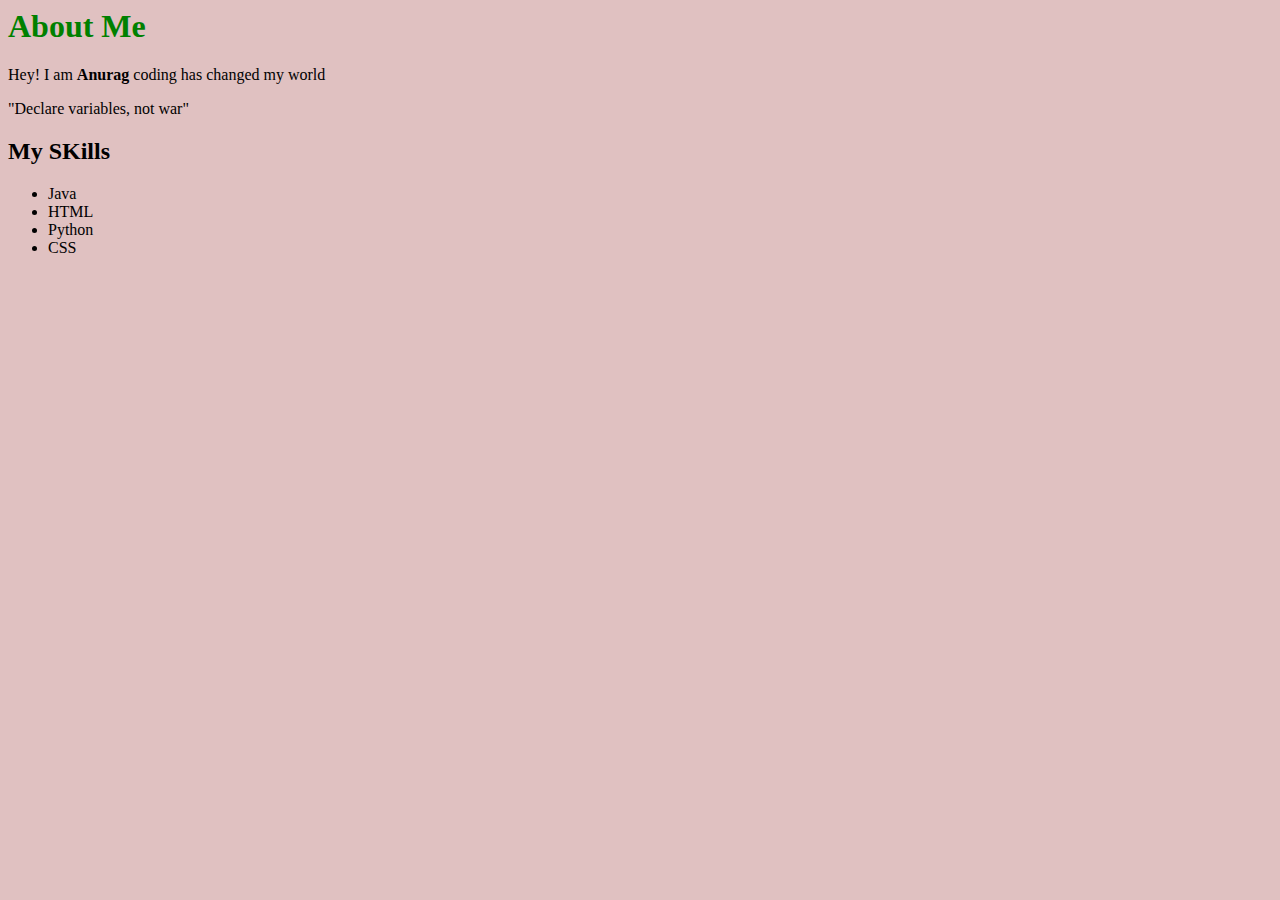
==== My Blog.html @ 8b47bb98 "This is test" ====
<html>
<head>
    <title>My Blog</title>
    <link rel = "stylesheet" href = "css/myBlogStyle.css">
</head>
<body>
    <h1>About Me</h1>
    <p>Hey! I am <strong>Anurag</strong> coding has changed my  world</p>
    <p class = "quote">"Declare variables, not war"</p>
    <h2>My SKills</h2>
    <ul>
        <li>Java</li>
        <li>HTML</li>  
        <li>Python</li>
        <li>CSS</li>
    </ul>
</body>
</html>
---- css/myBlogStyle.css ----
body{
    background-color : rgb(224, 193, 193);
}
h1{
    color : green;
}
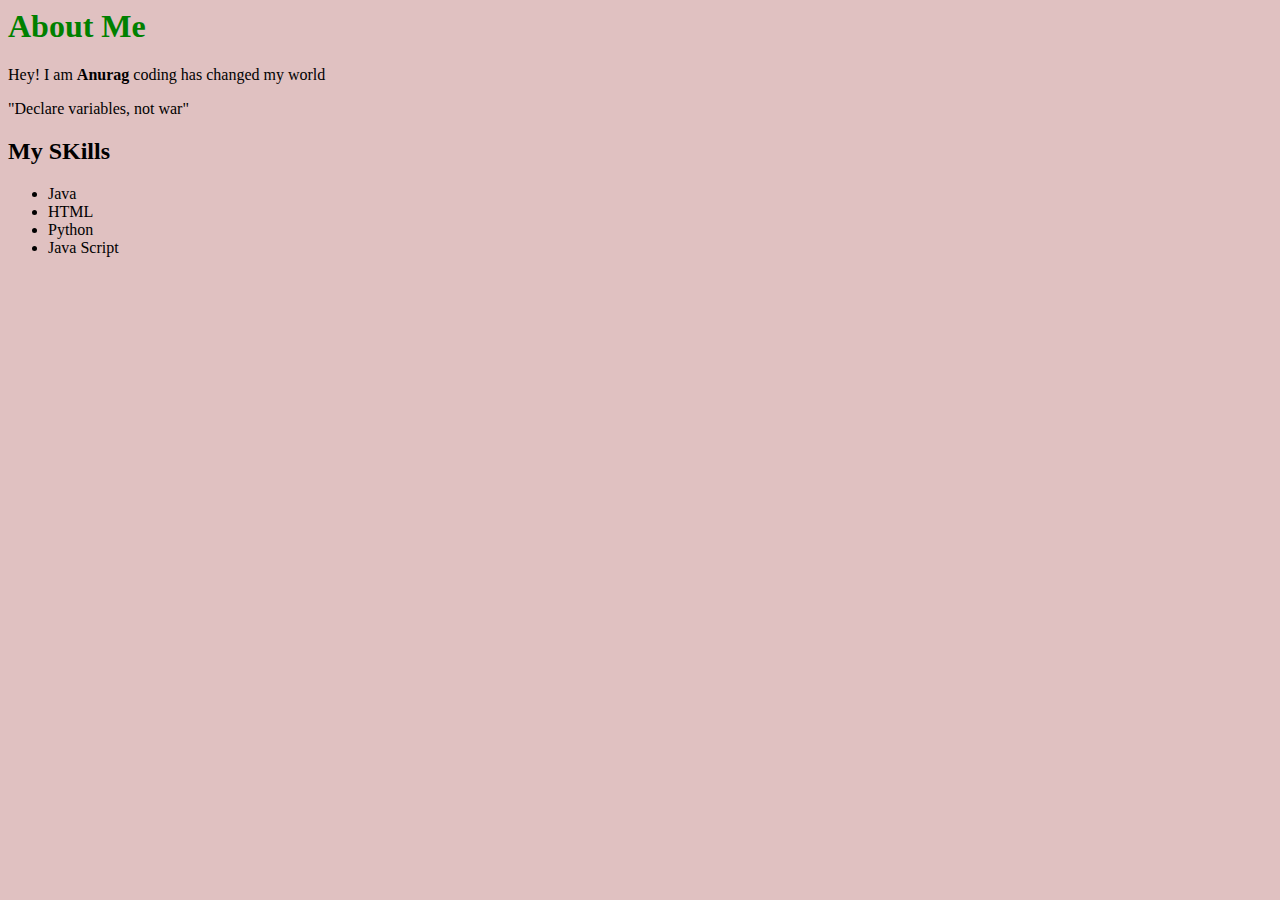
==== commit 2de78169: "Test File" ====
--- a/My Blog.html
+++ b/My Blog.html
@@ -12,7 +12,7 @@
         <li>Java</li>
         <li>HTML</li>  
         <li>Python</li>
-        <li>CSS</li>
+        <li>Java Script</li>
     </ul>
 </body>
 </html>